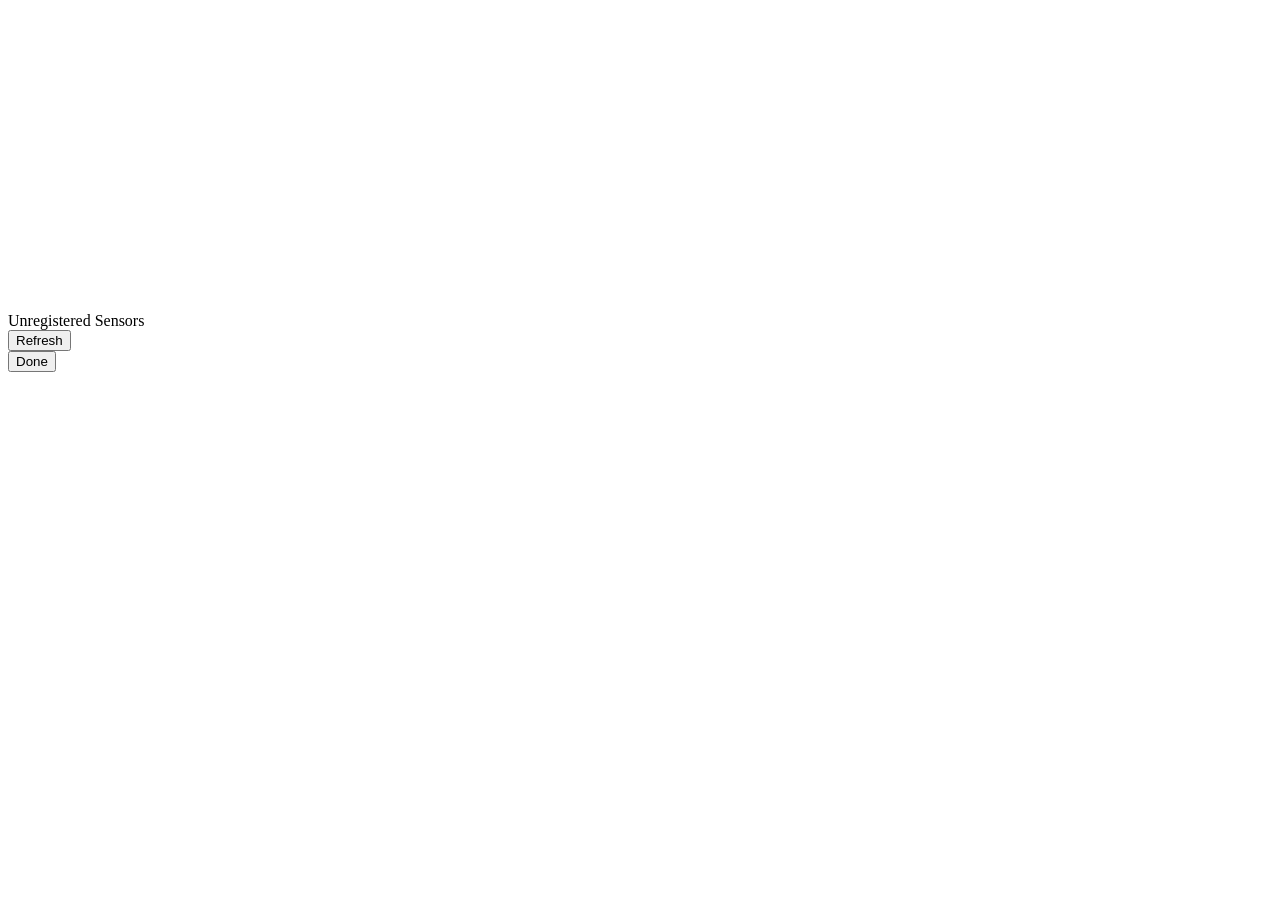
==== src/main/webapp/dashboard.html @ c9c24233 "" ====
<!DOCTYPE html>
<!--
To change this license header, choose License Headers in Project Properties.
To change this template file, choose Tools | Templates
and open the template in the editor.
-->
<html>
    <head>
        <title>Endeavour Dashboard</title>
        <meta charset="UTF-8">
        <meta name="viewport" content="width=device-width, initial-scale=1.0">
        <script src="/jquery/jquery.js"></script>
        <script src="/chartjs/chart.js"></script>
        <script src="/moment/moment.js"></script>
        <script src="/semantic-ui/semantic.js"></script>
        <link rel="stylesheet" href="/semantic-ui/semantic.css">
        <!--<script src="/dashboard.js">-->
        <style>
            #sensorChartWrapper{
                width: 100%;
                /*height: 400px;*/
            }
            
            #sensors {
                margin: 0px !important;
                min-height: 150px;
            }
            
            #sensors .sensor.alert .statistic .value {
                -webkit-animation: ALERT 1s infinite;  /* Safari 4+ */
                -moz-animation: ALERT 1s infinite;  /* Fx 5+ */
                -o-animation: ALERT 1s infinite;  /* Opera 12+ */
                animation: ALERT 1s infinite;  /* IE 10+, Fx 29+ */
             }

            @-webkit-keyframes ALERT {
              0%, 49% {
                color: #ffffff;
              }
              50%, 100% {
                color: #9e1919;
              }
            }
            
            #sensors .sensor .header{
                font-size: 1.5em !important;
            }
            
            #sensors .sensor .header, 
            #sensors .sensor .statistic .value,
            #sensors .sensor .statistic .label,
            #sensors .sensor .content{
                color: #ffffff;
            }
            
            #sensors .sensor.showOnGraph{
                border-color: #717171;
                border-style: solid;
            }
            
            #unregisteredMessage:hover{
                cursor: pointer;
            }
        </style>
        <script type="application/javascript">

            $(function () {
               
                var sensors = [];
                var sensorColors = ["#50b13f", "#2597ce","#ce8325", "#5e25ce","#b425ce","#ce2563"];
                var sensorData = {
                    labels: [],
                    datasets: []
                };
                var ctx = document.getElementById('sensorChart').getContext('2d');
                var chart = new Chart(ctx, {
                    type: 'line',
                    data: sensorData,
                    options: {
                        //animation: false,
                        scales: {
                            yAxes: [{
                                    ticks: {
                                        beginAtZero: true,
                                        min: -30,
                                        max: 110
                                    },
                                    
                                }]
                        }
                    }
                });
                
                var $sensors = $("#sensors");
                var $sensorTemplate = $("#sensorTemplate");
                var refreshSensors = function(){
                    return $.ajax({
                       url : "/rest/api/sensors",
                       success: function( result ){
                           sensors = result;
                           renderSensors();
                       }
                    });
                };
                
                $sensors.on( "click", ".sensor", function(){
                    $(this).toggleClass("showOnGraph");
                    refreshChart();
                });
                
                var renderSensors = function(){
                    //$sensors.empty();
                    for( var i=0; i < sensors.length; i++ )
                    {
                        var sensor = sensors[i];
                        var $sensor = $sensors.find("#" + sensor.id );
                        //var append = false;
                        if( $sensor.length === 0 )
                        {
                            $sensor = $sensorTemplate.clone();
                            $sensor.removeAttr("style");
                            $sensor.attr("id", sensor.id );
                            $sensor.css("background-color", sensorColors[i]);
                            $sensors.append( $sensor );
                            $sensor.addClass("showOnGraph");
                            //$sensors.find(".ui.checkbox").checkbox();
                        }
                        $sensor.find(".name").text( sensor.name );
                        if( sensor.type === 1)
                        {
                            $sensor.find(".sensorValue").text( sensor.temp );
                            $sensor.find(".sensorUnits").text( "Celcius" );
                            if( sensor.min !== null || sensor.max !== null)
                            {
                                $sensor.find(".min").text( sensor.min );
                                $sensor.find(".max").text( sensor.max );
                                if( sensor.min !== null && sensor.temp <= sensor.min )
                                    $sensor.addClass("alert");
                                else if( sensor.max !== null && sensor.temp >= sensor.max )
                                    $sensor.addClass("alert");                
                                else
                                    $sensor.removeClass("alert");
                            }
                        }
                    }
                };

                var refreshChart = function()
                {
                    var promises = [];
                    for( var i = 0; i < sensors.length; i++ )
                    {
                        var sensor = sensors[i];
                        var $sensor = $sensors.find("#" + sensor.id);
                        if( $sensor.hasClass("showOnGraph") )
                        {
                            promises.push( refreshSensorData( sensor ) );
                        }
                        else
                        {
                            for( var j=0; j < sensorData.datasets.length; j++ )
                            {
                                var dataset = sensorData.datasets[j];
                                if( dataset.sensorId === sensor.id )
                                    sensorData.datasets.splice(j, 1);
                            }
                        }
                    }
                    $.when.apply( $, promises ).then( function(){
                        chart.update(0);
                    });
                };
                
                var getBeginDate = function()
                {
                    var begin = new Date();
                    //begin.setHours( begin.getHours() - 24 );
                    //begin.setMinutes( 0 );
                    begin.setMinutes( begin.getMinutes() - 60 );
                    begin.setSeconds( 0 );
                    return begin;
                };
                
                var getEndDate = function()
                {
                    return new Date();
                };
                
                var getTimeInterval = function()
                {
                    //return "hour";
                    return "minute";
                };
                
                var getSensorDataset = function ( sensor )
                {
                    for( var i=0; i < sensorData.datasets.length; i++ )
                    {
                        var dataset = sensorData.datasets[i];
                        if( dataset.sensorId === sensor.id )
                            return dataset;
                    }
                    var color = $sensors.find("#" + sensor.id).css("background-color");
                    var dataset = {
                        label : sensor.name,
                        data: [],
                        fill: false,
                        sensorId: sensor.id,
                        borderColor: color,
                        backgroundColor: color
                    };
                    sensorData.datasets.push( dataset );
                    return dataset;
                };
                
                var refreshSensorData = function ( sensor )
                {
                    var begin = getBeginDate();
                    var end = getEndDate();
                    var interval = getTimeInterval();
                    var url = "/rest/api/sensor/" + sensor.id 
                            + "/timeseries/" + interval
                            + "?begin=" + begin.toISOString()
                            + "&end=" + end.toISOString();
                    
                    return $.ajax({
                        url: url,
                        dataType: "json",
                        success: function ( timeseries ) {
                            //data.datasets = [];
                            var dataset = getSensorDataset( sensor );
//                            var alert = {
//                               label: "Sensor Alert",
//                               data: [],
//                               fill: false,
//                               borderColor: "#ff2323"
//                            };
                            //json
                            dataset.data = [];
                            sensorData.labels = [];
                            for (var i = 0; i < timeseries.length; i++)
                            {
                                var point = timeseries[i];
                                sensorData.labels.push(moment(point.timestamp).format("DD MMM HH:mm"));
                                dataset.data.push(point.temp);
                                //alert.data.push(45);
                            }
                            //window.sensorsChart.update();
                        }
                    });
                };

                var chartInterval;
                var sensorsInterval;
                refreshSensors().then( refreshChart ).then( function(){
                    chartInterval = setInterval( refreshChart, 1000 * 60 );
                    sensorsInterval = setInterval( refreshSensors, 1000 * 5 );
                });
                
                var $unregisteredMessage = $("#unregisteredMessage");
                var $registerSensorsModal = $("#registerSensorsModal").modal();
                var $unregisteredSensors = $registerSensorsModal.find("#unregisteredSensors");
                var $unregisteredSensorTemplate = $registerSensorsModal.find("#unregisteredSensorTemplate");
                var $registerSensorMessage = $registerSensorsModal.find(".message");
                var refreshUnregisteredSensors = function(){
                    $.ajax({
                        url: "/rest/api/sensors/unregistered",
                        success: function( sensors ){
                            if( sensors.length > 0 )
                            {
                                $unregisteredMessage.text( "You have " + sensors.length + " unregistered sensors. Click here to configure.");
                                $unregisteredMessage.removeAttr("style");
                                
                                $unregisteredSensors.empty();
                                for( var i=0; i < sensors.length; i++ )
                                {
                                    var sensor = sensors[i];
                                    var $sensor = $unregisteredSensorTemplate.clone();
                                    $sensor.removeAttr("style");
                                    $sensor.attr("id", sensor.serial );
                                    $sensor.find(".serial").text( sensor.serial );
                                    $sensor.find(".value" ).text( sensor.temp );
                                    $sensor.find(".registerSensor").attr("data-serial", sensor.serial ).attr("data-type", "1" );
                                    
                                    $unregisteredSensors.append( $sensor );
                                }
                            }
                            else
                                $unregisteredMessage.style("display:none");
                        }
                    });
                };
                refreshUnregisteredSensors();
                $unregisteredMessage.click( function(){
                    $registerSensorMessage.attr("style","display:none");
                    $registerSensorsModal.modal("show");
                });
                
                $registerSensorsModal.find("#refreshSensors").click( function(){
                    refreshUnregisteredSensors();
                });
                
                $registerSensorsModal.on( "click", ".registerSensor", function(){
                    var $this = $(this);
                    var serial = $this.attr("data-serial");
                    var $sensor = $this.closest(".sensor");
                    var name = $sensor.find("input[name=name]").val();
                    var min = $sensor.find("input[name=min]").val();
                    var max = $sensor.find("input[name=max]").val();
                    var type = 1;//$sensor.attr("data-type");
                    
                    $.ajax({
                        method: "POST",
                        url: "/rest/api/sensor/register/" + serial + "?name=" + name + "&type=" + type + "&min=" + min + "&max=" + max,
                        dataType: "json",
                        success: function( sensor ){
                            $registerSensorMessage.removeClass("error").addClass("success");
                            $registerSensorMessage.text( sensor.name + " registered!" );
                            $registerSensorMessage.removeAttr("style");
                            refreshUnregisteredSensors();
                        },
                        error: function( jqXHR, textStatus, errorThrown ){
                            $registerSensorMessage.removeClass("success").addClass("error");
                            $registerSensorMessage.text( "Failed to register " + name + ".\nCause: " + errorThrown );
                            $registerSensorMessage.removeAttr("style");
                            refreshUnregisteredSensors();
                        }
                    });
                });
            });
        </script>
    </head>
    <body>
        <div class="ui page">
            <div id="sensors" class="ui eight cards" >
                <div id="sensorTemplate"  class="sensor fluid card" style="display:none">
                    <div class="center aligned content">
                        <div class="header">
                            <span class="name"></span>
                        </div>
                    </div>
                    <div class="content">
                        <div class="ui one small statistics">
                            <div class="ui statistic">
                                <div class="value sensorValue"></div>
                                <div class="label sensorUnits"></div>
                            </div>
                        </div>
                    </div>
                    <div class="center aligned content">
                        <div>
                            <span class="minWrapper">Min:&nbsp;<span class="min"></span></span>
                            <span class="maxWrapper">Max:<span class="max"></span></span>
                        </div>
                    </div>
                    <!--
                   <div class="content">
                        <div class="ui large checkbox">
                            <input type="checkbox" name="show">
                            <label>Graph</label>
                        </div>
                   </div>
                    -->
                </div>
            </div>
            <div id="unregisteredMessage" class="ui warning message" style="display:none;">
                
            </div>
            <div id="sensorChartWrapper" >
                <canvas id="sensorChart"></canvas>
            </div>

        </div>
        <div id="registerSensorsModal" class="ui modal">
            <div class="content">
                <div class="ui two column grid">
                <div class="column">
                    <div class="ui header">
                        Unregistered Sensors
                    </div>
                </div>
                <div class="right aligned column">
                    <button id="refreshSensors" class="ui orange button">Refresh</button>
                </div>
                </div>
            </div>
            <div class="scrolling content">
                <div class="ui message" style="display:none;">
                    
                </div>
                <div id="unregisteredSensors" class="ui one column vertically divided grid"></div>
            </div>
            <div class="actions">
                <button class="ui blue button">Done</button>
            </div>
            <div id="unregisteredSensorTemplate" class="sensor row" style="display: none;">
                <div class="twelve wide column" >
                    <h2><span class="serial"></span> (temp <span class="value"></span>)</h2>
                    <div class="ui form">
                        <div class="field">
                            <label>Name</label>
                            <input class="ui input" type="text" name="name">
                        </div>
                        <div class="two fields">
                            <div class="field">
                                <label>Min</label>
                                <input class="ui input" type="text" name="min">
                            </div>
                            <div class="field">
                                <label>Max</label>
                                <input class="ui input" type="text" name="max">
                            </div>
                        </div>
                    </div>
                </div>
                <div class="four wide middle aligned right aligned column">
                    <button class="ui registerSensor green button">Add</button>
                </div>
            </div>
        </div>
    </body>
</html>
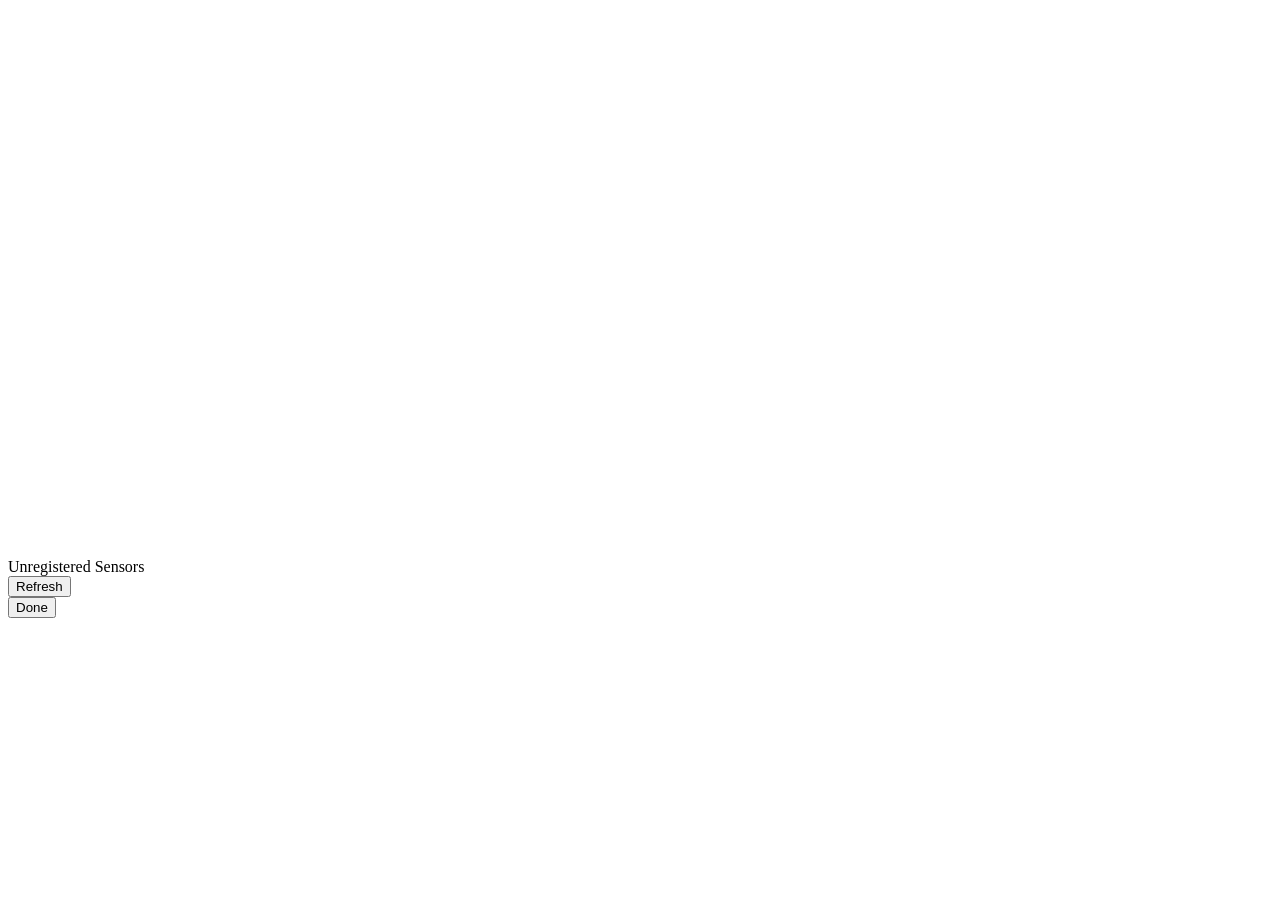
==== commit aa23382c: "fixed registration not refreshing until data read for sensor" ====
--- a/src/main/webapp/dashboard.html
+++ b/src/main/webapp/dashboard.html
@@ -18,7 +18,7 @@
         <style>
             #sensorChartWrapper{
                 width: 100%;
-                /*height: 400px;*/
+                height: 400px;
             }
             
             #sensors {
@@ -81,9 +81,9 @@
                         scales: {
                             yAxes: [{
                                     ticks: {
-                                        beginAtZero: true,
-                                        min: -30,
-                                        max: 110
+                                        beginAtZero: true//,
+                                        //min: -20,
+                                        //max: 110
                                     },
                                     
                                 }]
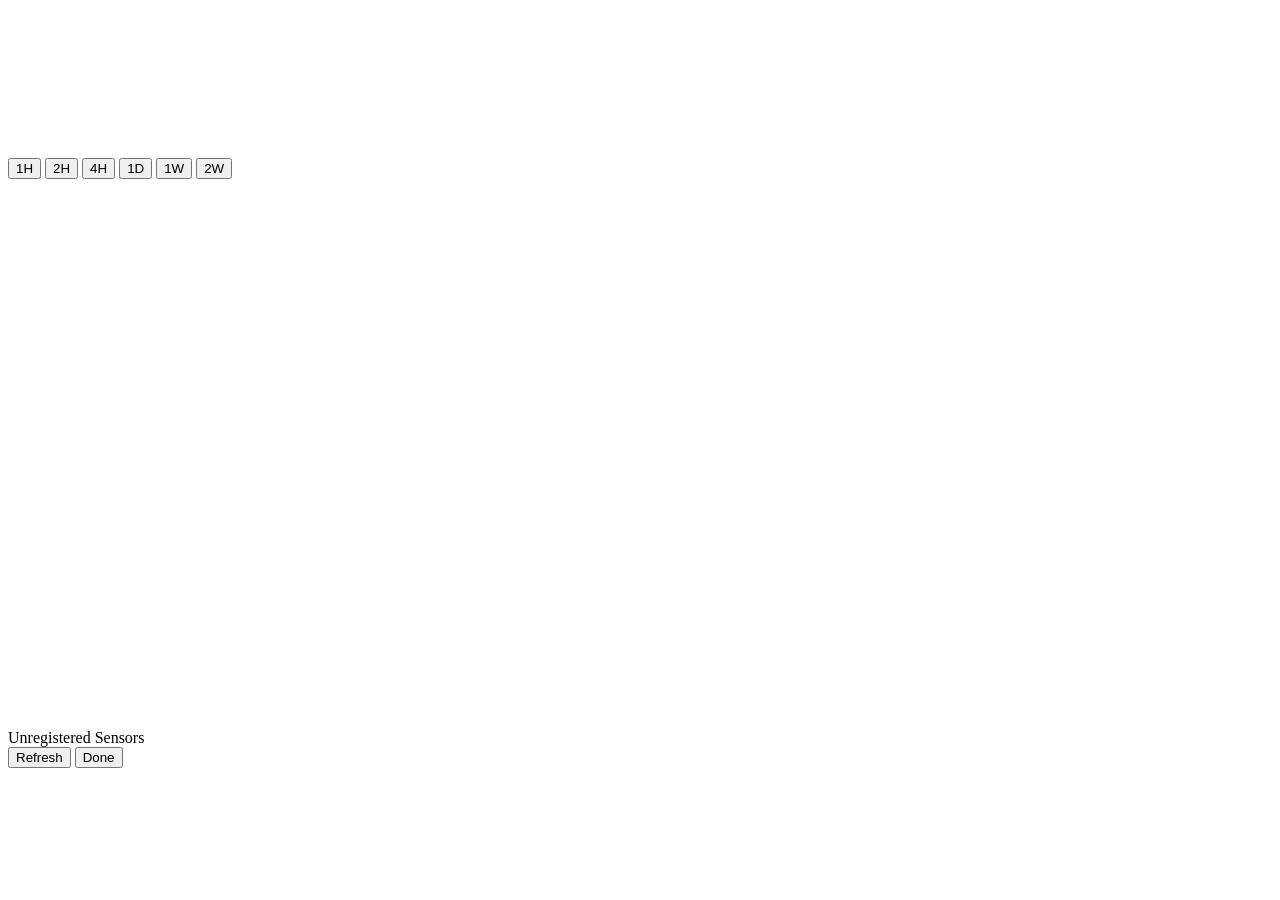
==== commit 5773a3b7: "Added intervals and scrolling" ====
--- a/src/main/webapp/dashboard.html
+++ b/src/main/webapp/dashboard.html
@@ -14,325 +14,12 @@
         <script src="/moment/moment.js"></script>
         <script src="/semantic-ui/semantic.js"></script>
         <link rel="stylesheet" href="/semantic-ui/semantic.css">
-        <!--<script src="/dashboard.js">-->
-        <style>
-            #sensorChartWrapper{
-                width: 100%;
-                height: 400px;
-            }
-            
-            #sensors {
-                margin: 0px !important;
-                min-height: 150px;
-            }
-            
-            #sensors .sensor.alert .statistic .value {
-                -webkit-animation: ALERT 1s infinite;  /* Safari 4+ */
-                -moz-animation: ALERT 1s infinite;  /* Fx 5+ */
-                -o-animation: ALERT 1s infinite;  /* Opera 12+ */
-                animation: ALERT 1s infinite;  /* IE 10+, Fx 29+ */
-             }
-
-            @-webkit-keyframes ALERT {
-              0%, 49% {
-                color: #ffffff;
-              }
-              50%, 100% {
-                color: #9e1919;
-              }
-            }
-            
-            #sensors .sensor .header{
-                font-size: 1.5em !important;
-            }
-            
-            #sensors .sensor .header, 
-            #sensors .sensor .statistic .value,
-            #sensors .sensor .statistic .label,
-            #sensors .sensor .content{
-                color: #ffffff;
-            }
-            
-            #sensors .sensor.showOnGraph{
-                border-color: #717171;
-                border-style: solid;
-            }
-            
-            #unregisteredMessage:hover{
-                cursor: pointer;
-            }
-        </style>
-        <script type="application/javascript">
-
-            $(function () {
-               
-                var sensors = [];
-                var sensorColors = ["#50b13f", "#2597ce","#ce8325", "#5e25ce","#b425ce","#ce2563"];
-                var sensorData = {
-                    labels: [],
-                    datasets: []
-                };
-                var ctx = document.getElementById('sensorChart').getContext('2d');
-                var chart = new Chart(ctx, {
-                    type: 'line',
-                    data: sensorData,
-                    options: {
-                        //animation: false,
-                        scales: {
-                            yAxes: [{
-                                    ticks: {
-                                        beginAtZero: true//,
-                                        //min: -20,
-                                        //max: 110
-                                    },
-                                    
-                                }]
-                        }
-                    }
-                });
-                
-                var $sensors = $("#sensors");
-                var $sensorTemplate = $("#sensorTemplate");
-                var refreshSensors = function(){
-                    return $.ajax({
-                       url : "/rest/api/sensors",
-                       success: function( result ){
-                           sensors = result;
-                           renderSensors();
-                       }
-                    });
-                };
-                
-                $sensors.on( "click", ".sensor", function(){
-                    $(this).toggleClass("showOnGraph");
-                    refreshChart();
-                });
-                
-                var renderSensors = function(){
-                    //$sensors.empty();
-                    for( var i=0; i < sensors.length; i++ )
-                    {
-                        var sensor = sensors[i];
-                        var $sensor = $sensors.find("#" + sensor.id );
-                        //var append = false;
-                        if( $sensor.length === 0 )
-                        {
-                            $sensor = $sensorTemplate.clone();
-                            $sensor.removeAttr("style");
-                            $sensor.attr("id", sensor.id );
-                            $sensor.css("background-color", sensorColors[i]);
-                            $sensors.append( $sensor );
-                            $sensor.addClass("showOnGraph");
-                            //$sensors.find(".ui.checkbox").checkbox();
-                        }
-                        $sensor.find(".name").text( sensor.name );
-                        if( sensor.type === 1)
-                        {
-                            $sensor.find(".sensorValue").text( sensor.temp );
-                            $sensor.find(".sensorUnits").text( "Celcius" );
-                            if( sensor.min !== null || sensor.max !== null)
-                            {
-                                $sensor.find(".min").text( sensor.min );
-                                $sensor.find(".max").text( sensor.max );
-                                if( sensor.min !== null && sensor.temp <= sensor.min )
-                                    $sensor.addClass("alert");
-                                else if( sensor.max !== null && sensor.temp >= sensor.max )
-                                    $sensor.addClass("alert");                
-                                else
-                                    $sensor.removeClass("alert");
-                            }
-                        }
-                    }
-                };
-
-                var refreshChart = function()
-                {
-                    var promises = [];
-                    for( var i = 0; i < sensors.length; i++ )
-                    {
-                        var sensor = sensors[i];
-                        var $sensor = $sensors.find("#" + sensor.id);
-                        if( $sensor.hasClass("showOnGraph") )
-                        {
-                            promises.push( refreshSensorData( sensor ) );
-                        }
-                        else
-                        {
-                            for( var j=0; j < sensorData.datasets.length; j++ )
-                            {
-                                var dataset = sensorData.datasets[j];
-                                if( dataset.sensorId === sensor.id )
-                                    sensorData.datasets.splice(j, 1);
-                            }
-                        }
-                    }
-                    $.when.apply( $, promises ).then( function(){
-                        chart.update(0);
-                    });
-                };
-                
-                var getBeginDate = function()
-                {
-                    var begin = new Date();
-                    //begin.setHours( begin.getHours() - 24 );
-                    //begin.setMinutes( 0 );
-                    begin.setMinutes( begin.getMinutes() - 60 );
-                    begin.setSeconds( 0 );
-                    return begin;
-                };
-                
-                var getEndDate = function()
-                {
-                    return new Date();
-                };
-                
-                var getTimeInterval = function()
-                {
-                    //return "hour";
-                    return "minute";
-                };
-                
-                var getSensorDataset = function ( sensor )
-                {
-                    for( var i=0; i < sensorData.datasets.length; i++ )
-                    {
-                        var dataset = sensorData.datasets[i];
-                        if( dataset.sensorId === sensor.id )
-                            return dataset;
-                    }
-                    var color = $sensors.find("#" + sensor.id).css("background-color");
-                    var dataset = {
-                        label : sensor.name,
-                        data: [],
-                        fill: false,
-                        sensorId: sensor.id,
-                        borderColor: color,
-                        backgroundColor: color
-                    };
-                    sensorData.datasets.push( dataset );
-                    return dataset;
-                };
-                
-                var refreshSensorData = function ( sensor )
-                {
-                    var begin = getBeginDate();
-                    var end = getEndDate();
-                    var interval = getTimeInterval();
-                    var url = "/rest/api/sensor/" + sensor.id 
-                            + "/timeseries/" + interval
-                            + "?begin=" + begin.toISOString()
-                            + "&end=" + end.toISOString();
-                    
-                    return $.ajax({
-                        url: url,
-                        dataType: "json",
-                        success: function ( timeseries ) {
-                            //data.datasets = [];
-                            var dataset = getSensorDataset( sensor );
-//                            var alert = {
-//                               label: "Sensor Alert",
-//                               data: [],
-//                               fill: false,
-//                               borderColor: "#ff2323"
-//                            };
-                            //json
-                            dataset.data = [];
-                            sensorData.labels = [];
-                            for (var i = 0; i < timeseries.length; i++)
-                            {
-                                var point = timeseries[i];
-                                sensorData.labels.push(moment(point.timestamp).format("DD MMM HH:mm"));
-                                dataset.data.push(point.temp);
-                                //alert.data.push(45);
-                            }
-                            //window.sensorsChart.update();
-                        }
-                    });
-                };
-
-                var chartInterval;
-                var sensorsInterval;
-                refreshSensors().then( refreshChart ).then( function(){
-                    chartInterval = setInterval( refreshChart, 1000 * 60 );
-                    sensorsInterval = setInterval( refreshSensors, 1000 * 5 );
-                });
-                
-                var $unregisteredMessage = $("#unregisteredMessage");
-                var $registerSensorsModal = $("#registerSensorsModal").modal();
-                var $unregisteredSensors = $registerSensorsModal.find("#unregisteredSensors");
-                var $unregisteredSensorTemplate = $registerSensorsModal.find("#unregisteredSensorTemplate");
-                var $registerSensorMessage = $registerSensorsModal.find(".message");
-                var refreshUnregisteredSensors = function(){
-                    $.ajax({
-                        url: "/rest/api/sensors/unregistered",
-                        success: function( sensors ){
-                            if( sensors.length > 0 )
-                            {
-                                $unregisteredMessage.text( "You have " + sensors.length + " unregistered sensors. Click here to configure.");
-                                $unregisteredMessage.removeAttr("style");
-                                
-                                $unregisteredSensors.empty();
-                                for( var i=0; i < sensors.length; i++ )
-                                {
-                                    var sensor = sensors[i];
-                                    var $sensor = $unregisteredSensorTemplate.clone();
-                                    $sensor.removeAttr("style");
-                                    $sensor.attr("id", sensor.serial );
-                                    $sensor.find(".serial").text( sensor.serial );
-                                    $sensor.find(".value" ).text( sensor.temp );
-                                    $sensor.find(".registerSensor").attr("data-serial", sensor.serial ).attr("data-type", "1" );
-                                    
-                                    $unregisteredSensors.append( $sensor );
-                                }
-                            }
-                            else
-                                $unregisteredMessage.style("display:none");
-                        }
-                    });
-                };
-                refreshUnregisteredSensors();
-                $unregisteredMessage.click( function(){
-                    $registerSensorMessage.attr("style","display:none");
-                    $registerSensorsModal.modal("show");
-                });
-                
-                $registerSensorsModal.find("#refreshSensors").click( function(){
-                    refreshUnregisteredSensors();
-                });
-                
-                $registerSensorsModal.on( "click", ".registerSensor", function(){
-                    var $this = $(this);
-                    var serial = $this.attr("data-serial");
-                    var $sensor = $this.closest(".sensor");
-                    var name = $sensor.find("input[name=name]").val();
-                    var min = $sensor.find("input[name=min]").val();
-                    var max = $sensor.find("input[name=max]").val();
-                    var type = 1;//$sensor.attr("data-type");
-                    
-                    $.ajax({
-                        method: "POST",
-                        url: "/rest/api/sensor/register/" + serial + "?name=" + name + "&type=" + type + "&min=" + min + "&max=" + max,
-                        dataType: "json",
-                        success: function( sensor ){
-                            $registerSensorMessage.removeClass("error").addClass("success");
-                            $registerSensorMessage.text( sensor.name + " registered!" );
-                            $registerSensorMessage.removeAttr("style");
-                            refreshUnregisteredSensors();
-                        },
-                        error: function( jqXHR, textStatus, errorThrown ){
-                            $registerSensorMessage.removeClass("success").addClass("error");
-                            $registerSensorMessage.text( "Failed to register " + name + ".\nCause: " + errorThrown );
-                            $registerSensorMessage.removeAttr("style");
-                            refreshUnregisteredSensors();
-                        }
-                    });
-                });
-            });
-        </script>
+        <script src="./dashboard.js"></script>
+        <link rel="stylesheet" href="./dashboard.css">
     </head>
     <body>
         <div class="ui page">
-            <div id="sensors" class="ui eight cards" >
+            <div id="sensors" class="ui ten cards" >
                 <div id="sensorTemplate"  class="sensor fluid card" style="display:none">
                     <div class="center aligned content">
                         <div class="header">
@@ -340,7 +27,7 @@
                         </div>
                     </div>
                     <div class="content">
-                        <div class="ui one small statistics">
+                        <div class="ui one tiny statistics">
                             <div class="ui statistic">
                                 <div class="value sensorValue"></div>
                                 <div class="label sensorUnits"></div>
@@ -363,34 +50,39 @@
                     -->
                 </div>
             </div>
-            <div id="unregisteredMessage" class="ui warning message" style="display:none;">
+            <div class="ui two column grid">
                 
+                <div class="column">
+                    <div id="unregisteredMessage" class="ui warning message" style="display:none;"></div>
+                </div>
+                <div class="right aligned column">
+                    <div id="timeseries" class="ui buttons">
+                        <button class="ui active button" data-interval="1" data-timeseries="minute" data-begin="60" data-format="h:mm a" >1H</button>
+                        <button class="ui button" data-interval="2" data-timeseries="minute" data-begin="120" data-format="h:mm a">2H</button>
+                        <button class="ui button" data-interval="4" data-timeseries="minute" data-begin="240" data-format="h:mm a">4H</button>
+                        <button class="ui button" data-interval="20" data-timeseries="minute" data-begin="1440" data-format="MMM D h:mm a">1D</button>
+                        <button class="ui button" data-interval="1" data-timeseries="hour" data-begin="168" data-format="MMM D h a">1W</button>
+                        <button class="ui button" data-interval="2" data-timeseries="hour" data-begin="336" data-format="MMM D hh a">2W</button>
+                    </div>
+                    <div id="timeinfo"></div>
+                </div>
             </div>
             <div id="sensorChartWrapper" >
                 <canvas id="sensorChart"></canvas>
             </div>
-
         </div>
         <div id="registerSensorsModal" class="ui modal">
-            <div class="content">
-                <div class="ui two column grid">
-                <div class="column">
-                    <div class="ui header">
-                        Unregistered Sensors
-                    </div>
-                </div>
-                <div class="right aligned column">
-                    <button id="refreshSensors" class="ui orange button">Refresh</button>
-                </div>
-                </div>
+            <div class="ui header">
+                Unregistered Sensors
             </div>
             <div class="scrolling content">
                 <div class="ui message" style="display:none;">
-                    
+
                 </div>
                 <div id="unregisteredSensors" class="ui one column vertically divided grid"></div>
             </div>
             <div class="actions">
+                <button id="refreshSensors" class="ui left floated orange button">Refresh</button>
                 <button class="ui blue button">Done</button>
             </div>
             <div id="unregisteredSensorTemplate" class="sensor row" style="display: none;">
--- a/src/main/webapp/dashboard.css
+++ b/src/main/webapp/dashboard.css
@@ -0,0 +1,61 @@
+#sensorChartWrapper{
+    width: 100%;
+    height: 550px;
+}
+
+#sensorChartWrapper #sensorChart{
+    height:100%;
+    cursor: grab;
+}
+
+#sensors {
+    margin: 0px !important;
+    min-height: 150px;
+}
+
+
+#sensors .sensor.alert .statistic .value {
+    -webkit-animation: ALERT 1s infinite;  /* Safari 4+ */
+    -moz-animation: ALERT 1s infinite;  /* Fx 5+ */
+    -o-animation: ALERT 1s infinite;  /* Opera 12+ */
+    animation: ALERT 1s infinite;  /* IE 10+, Fx 29+ */
+}
+
+@-webkit-keyframes ALERT {
+    0%, 49% {
+        color: #ffffff;
+    }
+    50%, 100% {
+        color: #9e1919;
+    }
+}
+
+#sensors .sensor .header{
+    font-size: 1.5em !important;
+}
+
+#sensors .card .content{
+    padding-top: 2px;
+    padding-bottom: 2px;
+}
+
+#sensors .sensor .header, 
+#sensors .sensor .statistic .value,
+#sensors .sensor .statistic .label,
+#sensors .sensor .content{
+    color: #ffffff;
+}
+
+#sensors .sensor.showOnGraph{
+    border-color: #717171;
+    border-style: solid;
+}
+
+#unregisteredMessage .ui.message{
+    margin-top: 2px;
+    margin-bottom: 2px;
+}
+
+#unregisteredMessage:hover{
+    cursor: pointer;
+}
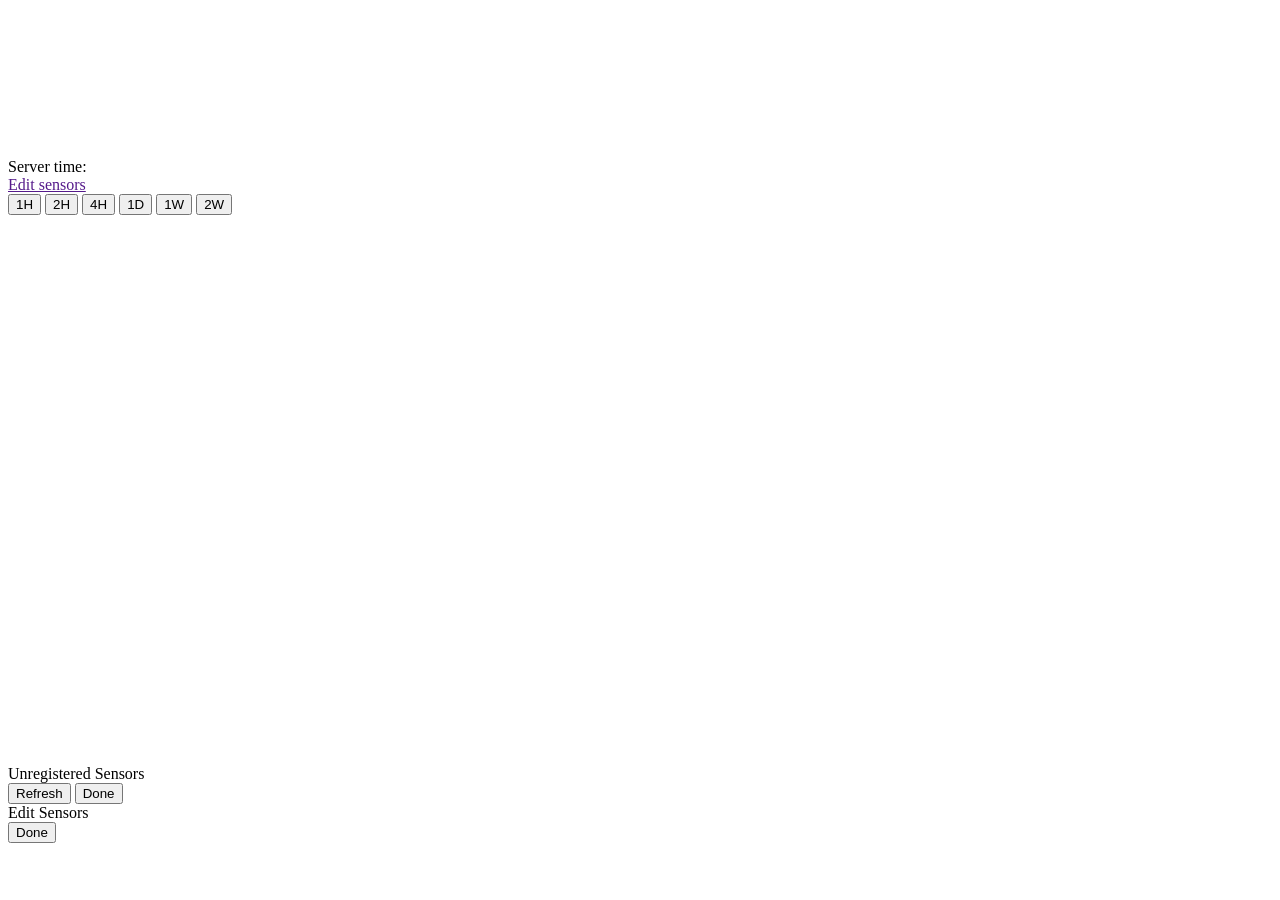
==== commit 293ac4bd: "old commit" ====
--- a/src/main/webapp/dashboard.html
+++ b/src/main/webapp/dashboard.html
@@ -19,6 +19,7 @@
     </head>
     <body>
         <div class="ui page">
+            <div id="unregisteredMessage" class="ui warning message" style="display:none;"></div>
             <div id="sensors" class="ui ten cards" >
                 <div id="sensorTemplate"  class="sensor fluid card" style="display:none">
                     <div class="center aligned content">
@@ -51,9 +52,9 @@
                 </div>
             </div>
             <div class="ui two column grid">
-                
                 <div class="column">
-                    <div id="unregisteredMessage" class="ui warning message" style="display:none;"></div>
+                    <div>Server time: <b id="serverTime"></b></div>
+                    <div><a id="editSensors" href="">Edit sensors</a></div>
                 </div>
                 <div class="right aligned column">
                     <div id="timeseries" class="ui buttons">
@@ -75,39 +76,57 @@
             <div class="ui header">
                 Unregistered Sensors
             </div>
+            <div class="ui message" style="display:none;">
+
+            </div>
             <div class="scrolling content">
-                <div class="ui message" style="display:none;">
-
+                <div class="ui sensors one column vertically divided grid">
+                    <!-- sensors go here using template -->
                 </div>
-                <div id="unregisteredSensors" class="ui one column vertically divided grid"></div>
             </div>
             <div class="actions">
                 <button id="refreshSensors" class="ui left floated orange button">Refresh</button>
-                <button class="ui blue button">Done</button>
+                <button class="ui blue done button">Done</button>
             </div>
-            <div id="unregisteredSensorTemplate" class="sensor row" style="display: none;">
-                <div class="twelve wide column" >
-                    <h2><span class="serial"></span> (temp <span class="value"></span>)</h2>
-                    <div class="ui form">
+        </div>
+        <div id="editSensorsModal" class="ui modal">
+            <div class="ui header">
+                Edit Sensors
+            </div>
+            <div class="ui message" style="display:none;">
+
+            </div>
+            <div class="scrolling content">
+                <div class="ui sensors one column vertically divided grid">
+                    <!-- sensors go here using template -->
+                </div>
+            </div>
+            <div class="actions">
+                <button class="ui blue done button">Done</button>
+            </div>
+        </div>
+        <div id="editSensorTemplate" class="sensor row" style="display: none;">
+            <div class="twelve wide column" >
+                <h2><span class="serial"></span> (temp <span class="value"></span>)</h2>
+                <div class="ui form">
+                    <div class="field">
+                        <label>Name</label>
+                        <input class="ui input" type="text" name="name">
+                    </div>
+                    <div class="two fields">
                         <div class="field">
-                            <label>Name</label>
-                            <input class="ui input" type="text" name="name">
+                            <label>Min</label>
+                            <input class="ui input" type="text" name="min">
                         </div>
-                        <div class="two fields">
-                            <div class="field">
-                                <label>Min</label>
-                                <input class="ui input" type="text" name="min">
-                            </div>
-                            <div class="field">
-                                <label>Max</label>
-                                <input class="ui input" type="text" name="max">
-                            </div>
+                        <div class="field">
+                            <label>Max</label>
+                            <input class="ui input" type="text" name="max">
                         </div>
                     </div>
                 </div>
-                <div class="four wide middle aligned right aligned column">
-                    <button class="ui registerSensor green button">Add</button>
-                </div>
+            </div>
+            <div class="four wide middle aligned right aligned column">
+                <button class="ui saveSensor green button">Save</button>
             </div>
         </div>
     </body>
--- a/src/main/webapp/dashboard.css
+++ b/src/main/webapp/dashboard.css
@@ -15,6 +15,13 @@
 
 
 #sensors .sensor.alert .statistic .value {
+    -webkit-animation: ALERT 1s infinite;  /* Safari 4+ */
+    -moz-animation: ALERT 1s infinite;  /* Fx 5+ */
+    -o-animation: ALERT 1s infinite;  /* Opera 12+ */
+    animation: ALERT 1s infinite;  /* IE 10+, Fx 29+ */
+}
+
+#serverTime.warning{
     -webkit-animation: ALERT 1s infinite;  /* Safari 4+ */
     -moz-animation: ALERT 1s infinite;  /* Fx 5+ */
     -o-animation: ALERT 1s infinite;  /* Opera 12+ */
